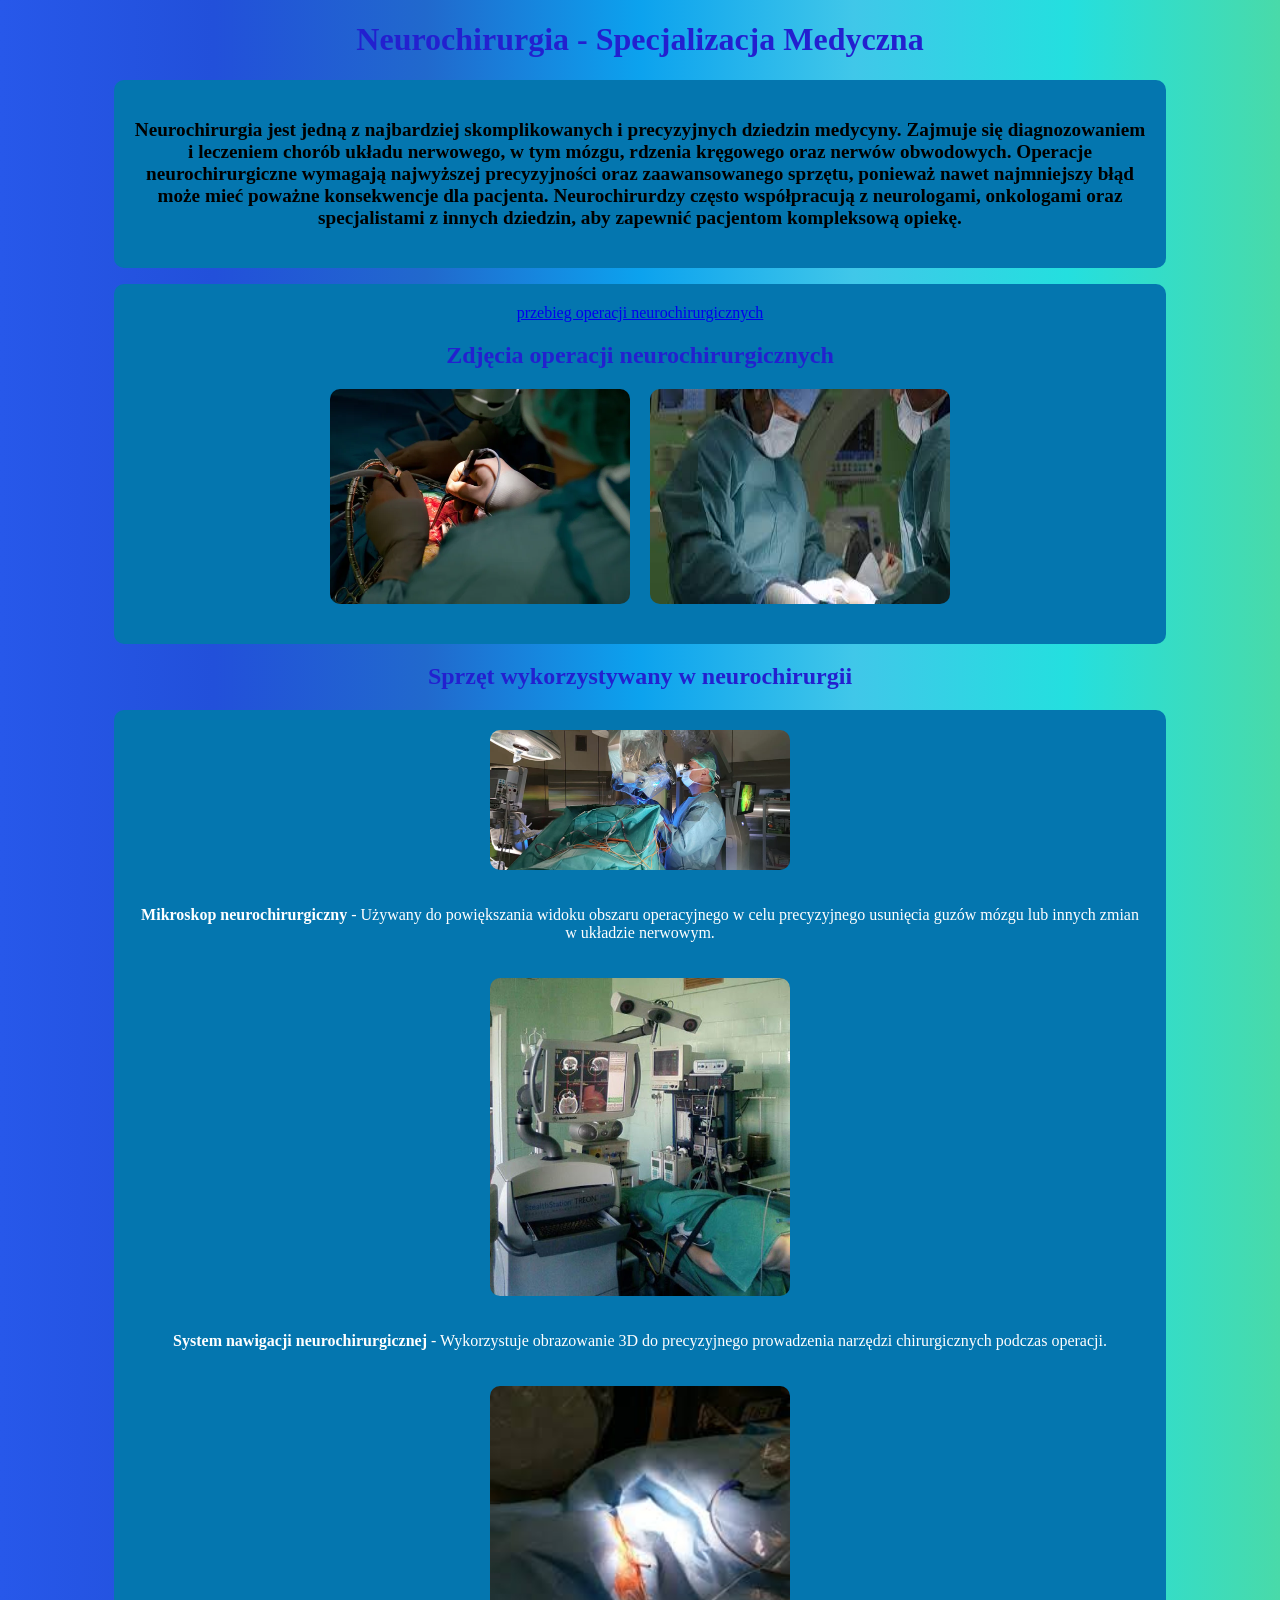
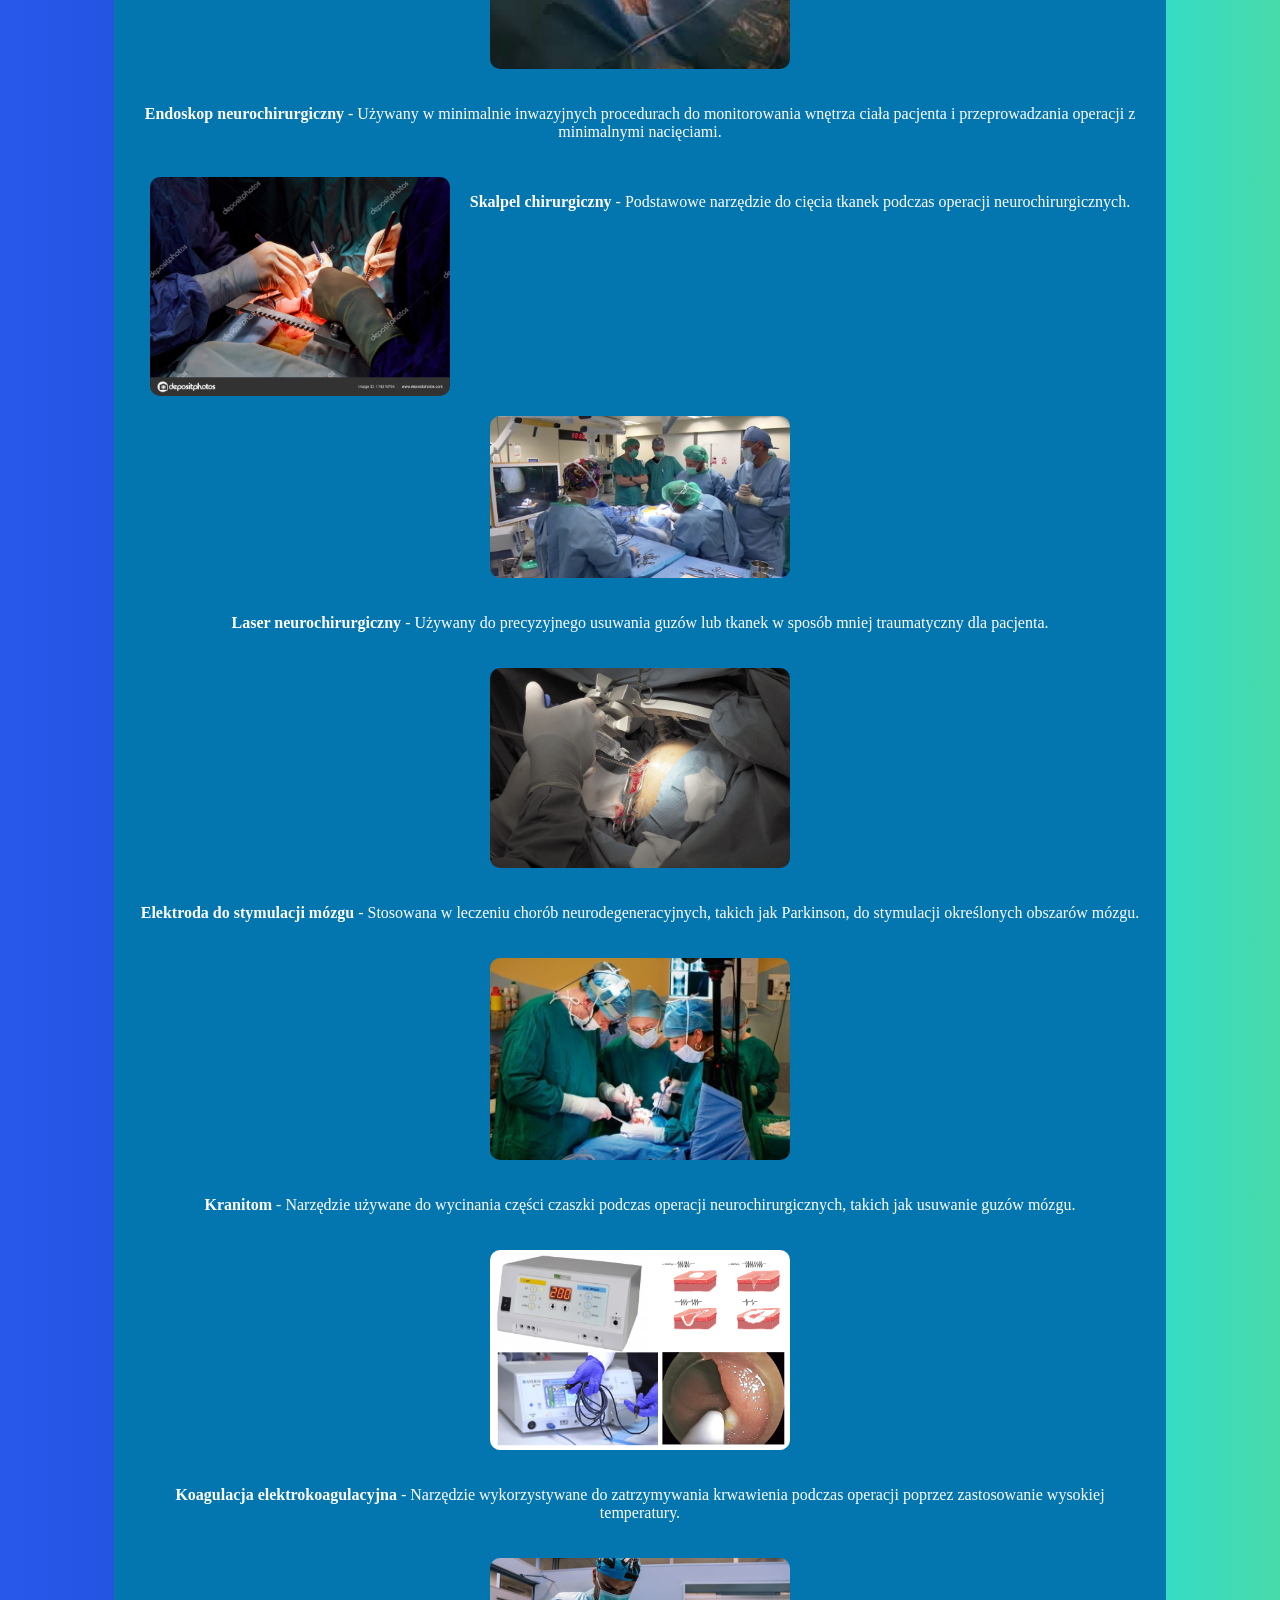
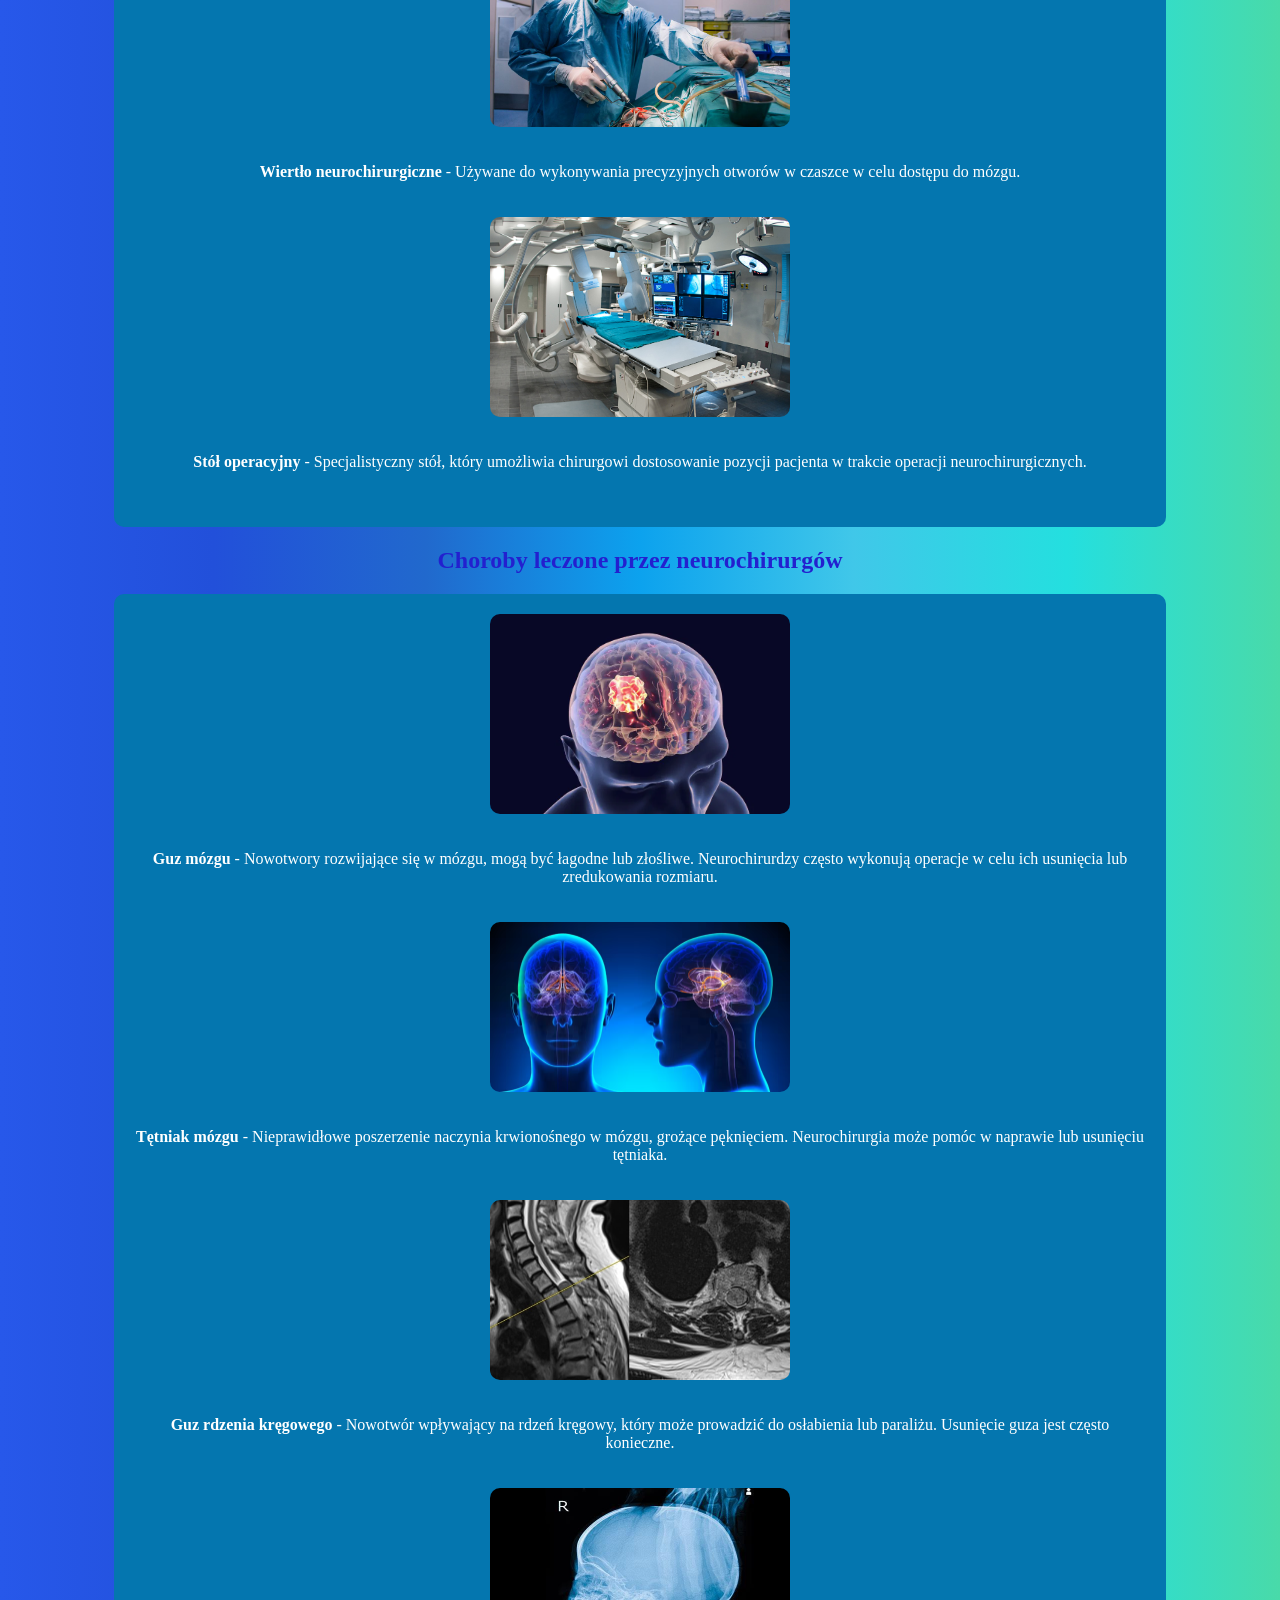
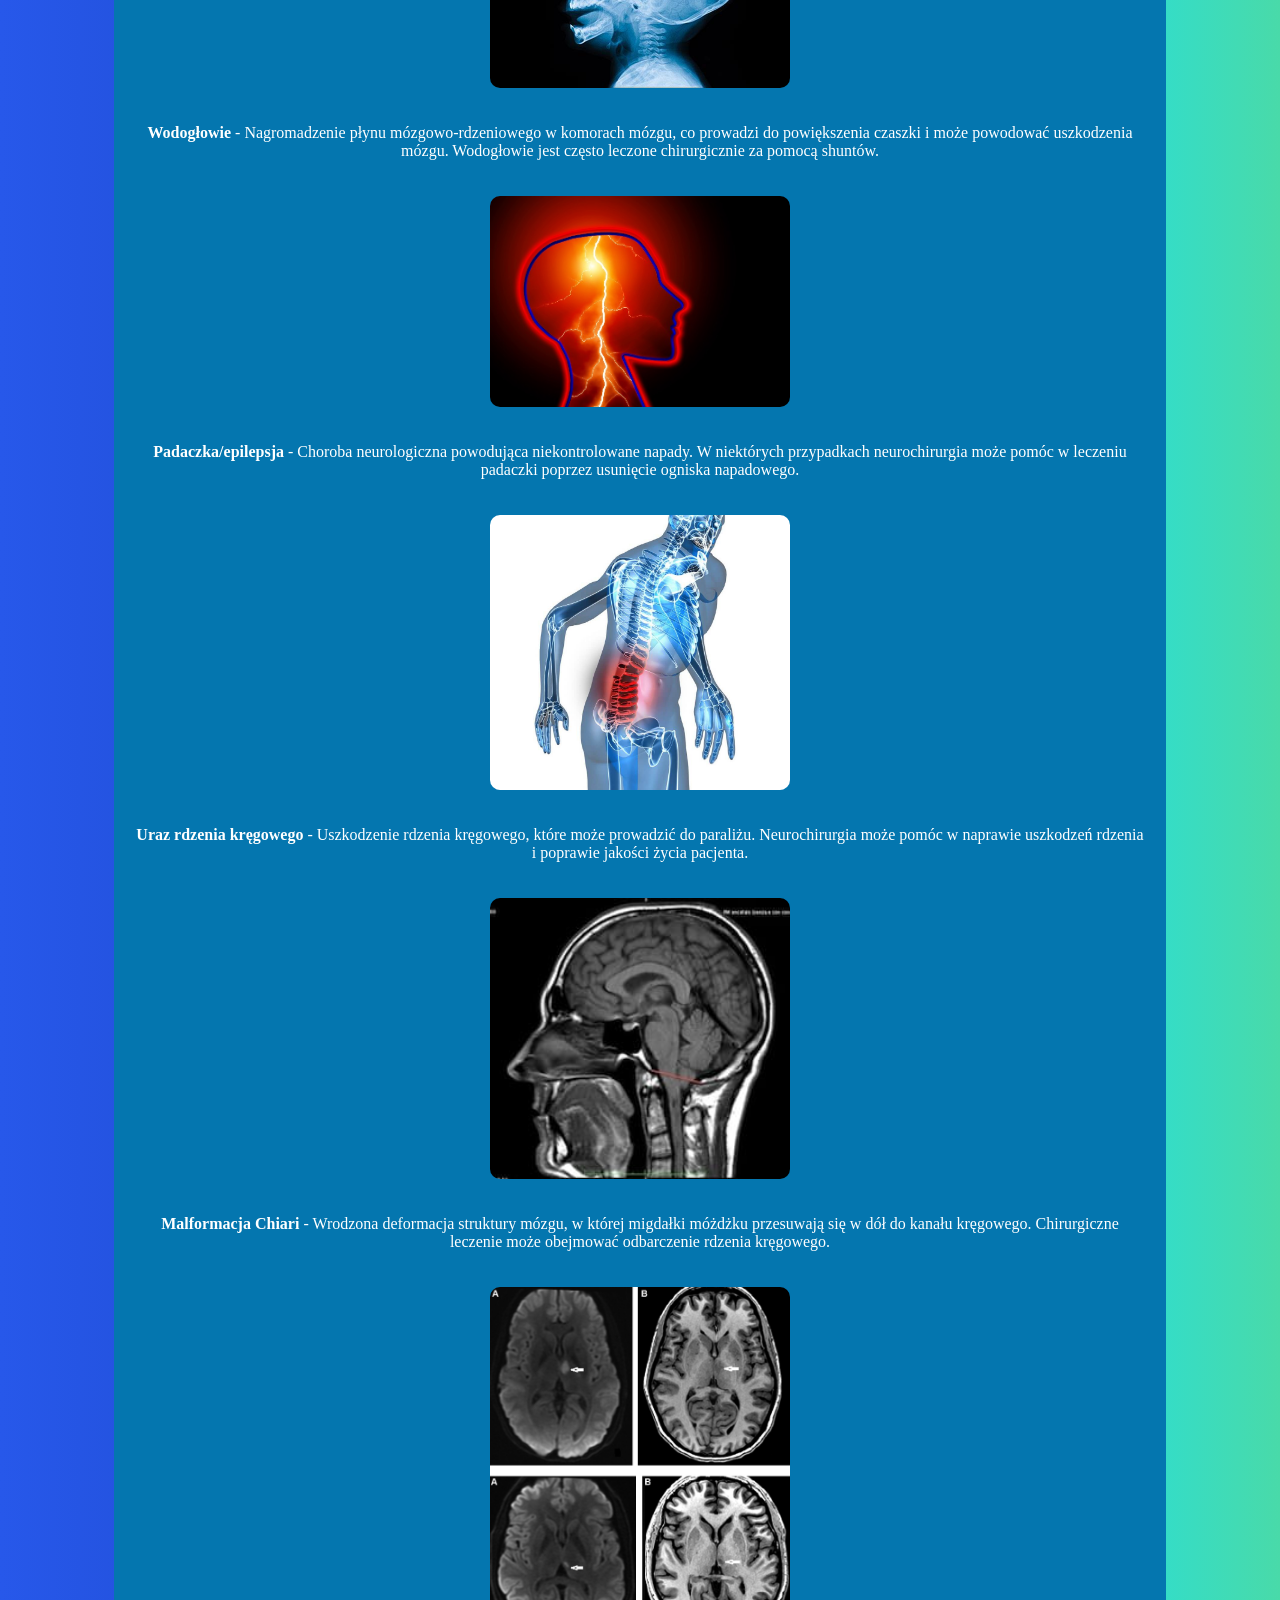
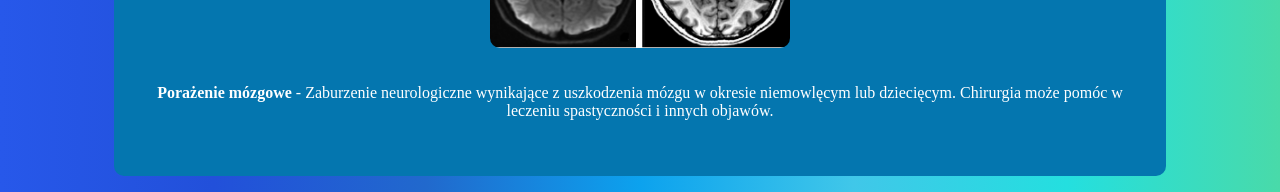
==== index.html @ 2d9dd69a "Add files via upload" ====
<!DOCTYPE html>
<html lang="pl">
  <head>
    <meta charset="UTF-8" />
    <meta name="viewport" content="width=device-width, initial-scale=1.0" />
    <title>Neurochirurgia</title>
    <style>
      body 
        {
  background-image: linear-gradient(to right, rgb(39, 88, 234),rgb(34, 80, 218),rgb(33, 105, 205),rgb(12, 162, 238),rgb(64, 199, 233),rgb(36, 223, 223),rgb(73, 218, 169));
        color: #ffffff;
        text-align: center;
      }
      h1,
      h2 {
        color: #2320cf;
      }
      .container {
        width: 80%;
        margin: auto;
        background-color: #0476af;
        padding: 20px;
        border-radius: 10px;
        margin-block: 1rem;
      }
      .image-container {
        display: flex;
        justify-content: center;
        gap: 20px;
        flex-wrap: wrap;
        margin-bottom: 20px;
      }
      .image-container img {
        width: 300px;
        height: auto;
        border-radius: 10px;
        animation: spin 2s infinite linear alternate;
      }
      .image-container img:hover {
        animation: none i;
      }
      @keyframes spin {
        0% {
          transform: rotateY(0deg);
        }
        100% {
          transform: rotateY(180deg);
        }
      }
      .highlighted-text {
        font-size: 1.2em;
        font-weight: bold;
        color: black;
      }
    </style>
  </head>
  <body>
    <h1>Neurochirurgia - Specjalizacja Medyczna</h1>

    <div class="container">
      <p class="highlighted-text">
        Neurochirurgia jest jedną z najbardziej skomplikowanych i precyzyjnych
        dziedzin medycyny. Zajmuje się diagnozowaniem i leczeniem chorób układu
        nerwowego, w tym mózgu, rdzenia kręgowego oraz nerwów obwodowych.
        Operacje neurochirurgiczne wymagają najwyższej precyzyjności oraz
        zaawansowanego sprzętu, ponieważ nawet najmniejszy błąd może mieć
        poważne konsekwencje dla pacjenta. Neurochirurdzy często współpracują z
        neurologami, onkologami oraz specjalistami z innych dziedzin, aby
        zapewnić pacjentom kompleksową opiekę.
      </p>
    </div>

    <!-- Section: Surgery Operation Images -->
    <div class="container">
      <a href="./przebieg-operacji-neurochirurgicznych.html"
        >przebieg operacji neurochirurgicznych</a
      >
    <h2>Zdjęcia operacji neurochirurgicznych</h2>

      <div class="image-container">
        <img
          src="zdjecia/operacja neurochirurgiczna-1.jpg"
          alt="Operacja neurochirurgiczna 1"
        />
        <img
          src="zdjecia/operacja-neurochirurgiczna-2.jpg"
          alt="Operacja neurochirurgiczna 2"
        />
      </div>
    </div>

    <!-- Section: Equipment used in Neurosurgery -->

    <h2>Sprzęt wykorzystywany w neurochirurgii</h2>

    <div class="container" style="margin-block: 1rem">
      <!-- Equipment 1 -->
      <div class="image-container">
        <img
          src="zdjecia/mikroskop-chirurgiczny.webp"
          alt="Mikroskop neurochirurgiczny"
        />
        <p>
          <strong>Mikroskop neurochirurgiczny</strong> - Używany do powiększania
          widoku obszaru operacyjnego w celu precyzyjnego usunięcia guzów mózgu
          lub innych zmian w układzie nerwowym.
        </p>
      </div>

      <!-- Equipment 2 -->
      <div class="image-container">
        <img
          src="zdjecia/nawigacja-neurocirurgiczna.jpg"
          alt="System nawigacji neurochirurgicznej"
        />
        <p>
          <strong>System nawigacji neurochirurgicznej</strong> - Wykorzystuje
          obrazowanie 3D do precyzyjnego prowadzenia narzędzi chirurgicznych
          podczas operacji.
        </p>
      </div>

      <!-- Equipment 3 -->
      <div class="image-container">
        <img
          src="zdjecia/endoskop-neurochirurgiczny.jpg"
          alt="Endoskop neurochirurgiczny"
        />
        <p>
          <strong>Endoskop neurochirurgiczny</strong> - Używany w minimalnie
          inwazyjnych procedurach do monitorowania wnętrza ciała pacjenta i
          przeprowadzania operacji z minimalnymi nacięciami.
        </p>
      </div>

      <!-- Equipment 4 -->
      <div class="image-container">
        <img src="zdjecia/skalpel.jpg" alt="Skalpel chirurgiczny" />
        <p>
          <strong>Skalpel chirurgiczny</strong> - Podstawowe narzędzie do cięcia
          tkanek podczas operacji neurochirurgicznych.
        </p>
      </div>

      <!-- Equipment 5 -->
      <div class="image-container">
        <img
          src="zdjecia/laser-neurochirurgiczny.jpg"
          alt="Laser neurochirurgiczny"
        />
        <p>
          <strong>Laser neurochirurgiczny</strong> - Używany do precyzyjnego
          usuwania guzów lub tkanek w sposób mniej traumatyczny dla pacjenta.
        </p>
      </div>

      <!-- Equipment 6 -->
      <div class="image-container">
        <img
          src="zdjecia/dioda-do-stymulacji-mozgu.jpeg"
          alt="Elektroda do stymulacji mózgu"
        />
        <p>
          <strong>Elektroda do stymulacji mózgu</strong> - Stosowana w leczeniu
          chorób neurodegeneracyjnych, takich jak Parkinson, do stymulacji
          określonych obszarów mózgu.
        </p>
      </div>

      <!-- Equipment 7 -->
      <div class="image-container">
        <img src="zdjecia/karnitom.jpg" alt="Kranitom" />
        <p>
          <strong>Kranitom</strong> - Narzędzie używane do wycinania części
          czaszki podczas operacji neurochirurgicznych, takich jak usuwanie
          guzów mózgu.
        </p>
      </div>

      <!-- Equipment 8 -->
      <div class="image-container">
        <img
          src="zdjecia/Koagulacja-elektrokoagulacyjna.jpg"
          alt="Koagulacja elektrokoagulacyjna"
        />
        <p>
          <strong>Koagulacja elektrokoagulacyjna</strong> - Narzędzie
          wykorzystywane do zatrzymywania krwawienia podczas operacji poprzez
          zastosowanie wysokiej temperatury.
        </p>
      </div>

      <!-- Equipment 9 -->
      <div class="image-container">
        <img src="zdjecia/wiertlo.jpg" alt="Wiertło neurochirurgiczne" />
        <p>
          <strong>Wiertło neurochirurgiczne</strong> - Używane do wykonywania
          precyzyjnych otworów w czaszce w celu dostępu do mózgu.
        </p>
      </div>

      <!-- Equipment 10 -->
      <div class="image-container">
        <img src="zdjecia/stol-operacyjny.jpeg" alt="Stół operacyjny" />
        <p>
          <strong>Stół operacyjny</strong> - Specjalistyczny stół, który
          umożliwia chirurgowi dostosowanie pozycji pacjenta w trakcie operacji
          neurochirurgicznych.
        </p>
      </div>
    </div>

    <!-- Section: Diseases treated by Neurosurgeons -->

    <h2>Choroby leczone przez neurochirurgów</h2>

    <div class="container" style="margin-block: 1rem">
      <!-- Disease 1 -->
      <div class="image-container">
        <img src="zdjecia/guz-mozgu.webp" alt="Guz mózgu" />
        <p>
          <strong>Guz mózgu</strong> - Nowotwory rozwijające się w mózgu, mogą
          być łagodne lub złośliwe. Neurochirurdzy często wykonują operacje w
          celu ich usunięcia lub zredukowania rozmiaru.
        </p>
      </div>

      <!-- Disease 2 -->
      <div class="image-container">
        <img src="zdjecia/tetniak-mozgu.avif" alt="Tętniak mózgu" />
        <p>
          <strong>Tętniak mózgu</strong> - Nieprawidłowe poszerzenie naczynia
          krwionośnego w mózgu, grożące pęknięciem. Neurochirurgia może pomóc w
          naprawie lub usunięciu tętniaka.
        </p>
      </div>

      <!-- Disease 3 -->
      <div class="image-container">
        <img
          src="zdjecia/guz-rdzenia-kregowego.jpg"
          alt="Guz rdzenia kręgowego"
        />
        <p>
          <strong>Guz rdzenia kręgowego</strong> - Nowotwór wpływający na rdzeń
          kręgowy, który może prowadzić do osłabienia lub paraliżu. Usunięcie
          guza jest często konieczne.
        </p>
      </div>

      <!-- Disease 4 -->
      <div class="image-container">
        <img src="zdjecia/wodoglowie.jpg" alt="Wodogłowie" />
        <p>
          <strong>Wodogłowie</strong> - Nagromadzenie płynu mózgowo-rdzeniowego
          w komorach mózgu, co prowadzi do powiększenia czaszki i może powodować
          uszkodzenia mózgu. Wodogłowie jest często leczone chirurgicznie za
          pomocą shuntów.
        </p>
      </div>

      <!-- Disease 5 -->
      <div class="image-container">
        <img src="zdjecia/epilepsja.jpg" alt="Padaczka/epilepsja" />
        <p>
          <strong>Padaczka/epilepsja</strong> - Choroba neurologiczna powodująca
          niekontrolowane napady. W niektórych przypadkach neurochirurgia może
          pomóc w leczeniu padaczki poprzez usunięcie ogniska napadowego.
        </p>
      </div>

      <!-- Disease 6 -->
      <div class="image-container">
        <img
          src="zdjecia/uraz-rdzenia-kregowego.jpg"
          alt="Uraz rdzenia kręgowego"
        />
        <p>
          <strong>Uraz rdzenia kręgowego</strong> - Uszkodzenie rdzenia
          kręgowego, które może prowadzić do paraliżu. Neurochirurgia może pomóc
          w naprawie uszkodzeń rdzenia i poprawie jakości życia pacjenta.
        </p>
      </div>

      <!-- Disease 7 -->
      <div class="image-container">
        <img src="zdjecia/Malformacja-Chiari.jpg" alt="Malformacja Chiari" />
        <p>
          <strong>Malformacja Chiari</strong> - Wrodzona deformacja struktury
          mózgu, w której migdałki móżdżku przesuwają się w dół do kanału
          kręgowego. Chirurgiczne leczenie może obejmować odbarczenie rdzenia
          kręgowego.
        </p>
      </div>

      <!-- Disease 8 -->
      <div class="image-container">
        <img src="zdjecia/porazenie-mogowe.jpg" alt="Porażenie mózgowe" />
        <p>
          <strong>Porażenie mózgowe</strong> - Zaburzenie neurologiczne
          wynikające z uszkodzenia mózgu w okresie niemowlęcym lub dziecięcym.
          Chirurgia może pomóc w leczeniu spastyczności i innych objawów.
        </p>
      </div>
    </div>
  </body>
</html>
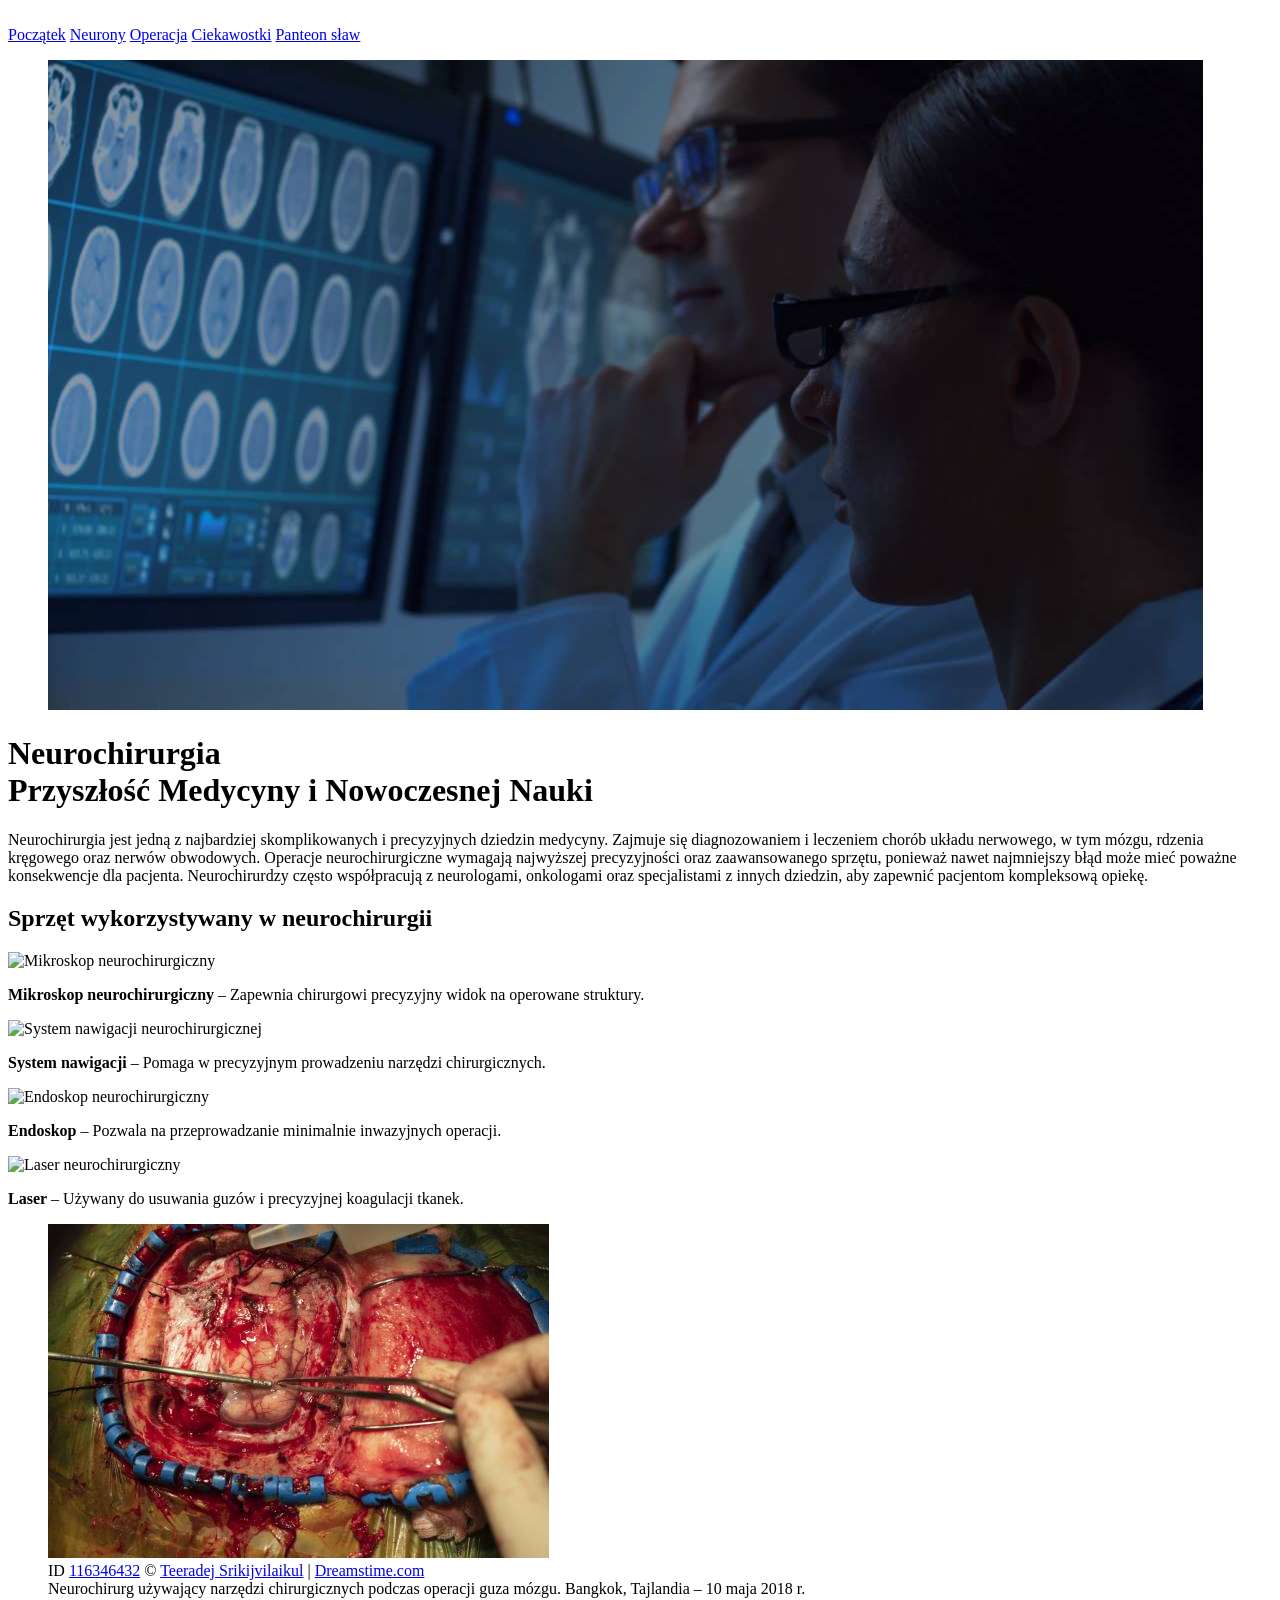
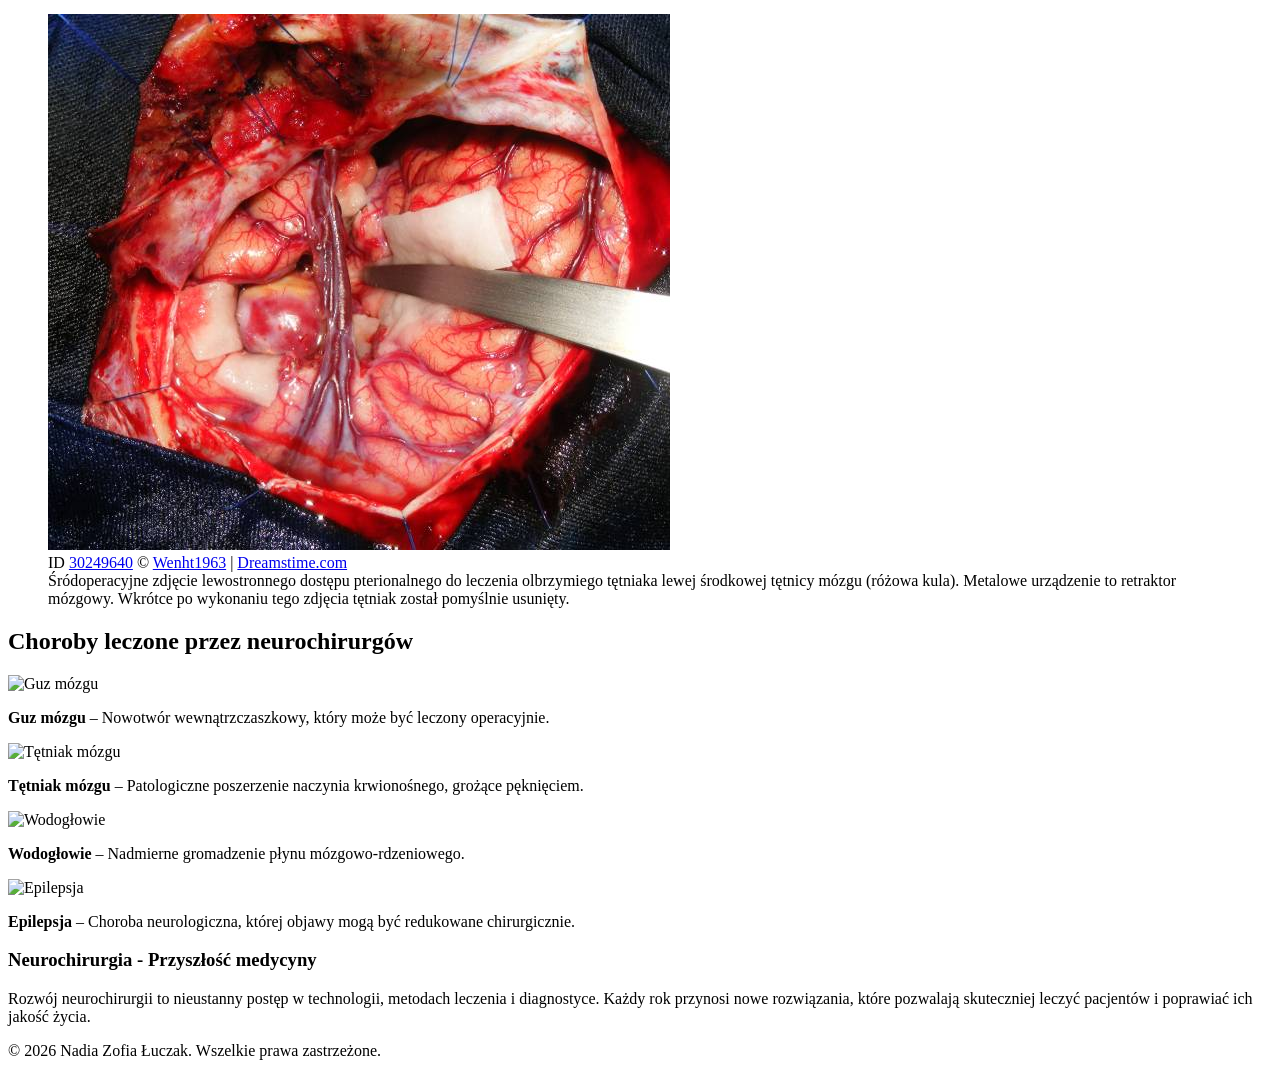
==== commit dacbb708: "Nowa strona" ====
--- a/index.html
+++ b/index.html
@@ -3,305 +3,193 @@
   <head>
     <meta charset="UTF-8" />
     <meta name="viewport" content="width=device-width, initial-scale=1.0" />
-    <title>Neurochirurgia</title>
-    <style>
-      body 
-        {
-  background-image: linear-gradient(to right, rgb(39, 88, 234),rgb(34, 80, 218),rgb(33, 105, 205),rgb(12, 162, 238),rgb(64, 199, 233),rgb(36, 223, 223),rgb(73, 218, 169));
-        color: #ffffff;
-        text-align: center;
-      }
-      h1,
-      h2 {
-        color: #2320cf;
-      }
-      .container {
-        width: 80%;
-        margin: auto;
-        background-color: #0476af;
-        padding: 20px;
-        border-radius: 10px;
-        margin-block: 1rem;
-      }
-      .image-container {
-        display: flex;
-        justify-content: center;
-        gap: 20px;
-        flex-wrap: wrap;
-        margin-bottom: 20px;
-      }
-      .image-container img {
-        width: 300px;
-        height: auto;
-        border-radius: 10px;
-        animation: spin 2s infinite linear alternate;
-      }
-      .image-container img:hover {
-        animation: none i;
-      }
-      @keyframes spin {
-        0% {
-          transform: rotateY(0deg);
-        }
-        100% {
-          transform: rotateY(180deg);
-        }
-      }
-      .highlighted-text {
-        font-size: 1.2em;
-        font-weight: bold;
-        color: black;
-      }
-    </style>
+    <title>Neurochirurgia - Mój zawód przyszłości</title>
+    <link rel="stylesheet" href="style.css" />
   </head>
   <body>
-    <h1>Neurochirurgia - Specjalizacja Medyczna</h1>
+    <header>
+      <nav role="navigation">
+        <a class="current" href="./">Początek</a>
+        <a href="./neurony.html">Neurony</a>
+        <a href="./operacja.html">Operacja</a>
+        <a href="./ciekawostki.html">Ciekawostki</a>
+        <a href="./panteon.html">Panteon sław</a>
+      </nav>
+      <figure>
+        <img
+          src="assets/dreamstime_xxl_268208704--1155x650.jpg"
+          alt="ID 237975343 © Jittawit Tachakanjanapong | Dreamstime.com"
+          role="presentation"
+        />
+      </figure>
+      <h1>Neurochirurgia<br /><span>Przyszłość Medycyny i Nowoczesnej Nauki</span></h1>
+    </header>
 
-    <div class="container">
-      <p class="highlighted-text">
-        Neurochirurgia jest jedną z najbardziej skomplikowanych i precyzyjnych
-        dziedzin medycyny. Zajmuje się diagnozowaniem i leczeniem chorób układu
-        nerwowego, w tym mózgu, rdzenia kręgowego oraz nerwów obwodowych.
-        Operacje neurochirurgiczne wymagają najwyższej precyzyjności oraz
-        zaawansowanego sprzętu, ponieważ nawet najmniejszy błąd może mieć
-        poważne konsekwencje dla pacjenta. Neurochirurdzy często współpracują z
-        neurologami, onkologami oraz specjalistami z innych dziedzin, aby
-        zapewnić pacjentom kompleksową opiekę.
-      </p>
-    </div>
+    <main class="page-glowna">
 
-    <!-- Section: Surgery Operation Images -->
-    <div class="container">
-      <a href="./przebieg-operacji-neurochirurgicznych.html"
-        >przebieg operacji neurochirurgicznych</a
-      >
-    <h2>Zdjęcia operacji neurochirurgicznych</h2>
+      <section class="primary">
+        <p>
+          Neurochirurgia jest jedną z najbardziej skomplikowanych i precyzyjnych
+          dziedzin medycyny. Zajmuje się diagnozowaniem i leczeniem chorób
+          układu nerwowego, w tym mózgu, rdzenia kręgowego oraz nerwów
+          obwodowych. Operacje neurochirurgiczne wymagają najwyższej
+          precyzyjności oraz zaawansowanego sprzętu, ponieważ nawet najmniejszy
+          błąd może mieć poważne konsekwencje dla pacjenta. Neurochirurdzy
+          często współpracują z neurologami, onkologami oraz specjalistami z
+          innych dziedzin, aby zapewnić pacjentom kompleksową opiekę.
+        </p>
+      </section>
 
-      <div class="image-container">
-        <img
-          src="zdjecia/operacja neurochirurgiczna-1.jpg"
-          alt="Operacja neurochirurgiczna 1"
-        />
-        <img
-          src="zdjecia/operacja-neurochirurgiczna-2.jpg"
-          alt="Operacja neurochirurgiczna 2"
-        />
+      <!-- Sekcja: Sprzęt neurochirurgiczny -->
+      <section class="container pad2">
+        <h2>Sprzęt wykorzystywany w neurochirurgii</h2>
+        <div class="grid ">
+          <div class="equipment">
+            <img
+              src="zdjecia/mikroskop-chirurgiczny.webp"
+              alt="Mikroskop neurochirurgiczny"
+            />
+            <p>
+              <strong>Mikroskop neurochirurgiczny</strong> – Zapewnia chirurgowi
+              precyzyjny widok na operowane struktury.
+            </p>
+          </div>
+          <div class="equipment">
+            <img
+              src="zdjecia/nawigacja-neurocirurgiczna.jpg"
+              alt="System nawigacji neurochirurgicznej"
+            />
+            <p>
+              <strong>System nawigacji</strong> – Pomaga w precyzyjnym
+              prowadzeniu narzędzi chirurgicznych.
+            </p>
+          </div>
+          <div class="equipment">
+            <img
+              src="zdjecia/endoskop-neurochirurgiczny.jpg"
+              alt="Endoskop neurochirurgiczny"
+            />
+            <p>
+              <strong>Endoskop</strong> – Pozwala na przeprowadzanie minimalnie
+              inwazyjnych operacji.
+            </p>
+          </div>
+          <div class="equipment">
+            <img
+              src="zdjecia/laser-neurochirurgiczny.jpg"
+              alt="Laser neurochirurgiczny"
+            />
+            <p>
+              <strong>Laser</strong> – Używany do usuwania guzów i precyzyjnej
+              koagulacji tkanek.
+            </p>
+          </div>
+        </div>
+      </section>
+
+      <section class="image-gallery">
+        <figure>
+          <div class="image-container">
+            <img
+              src="assets/dreamstime_xxl_116346432--501x334.jpg"
+              alt="Neurochirurg wykonujący operację guza mózgu."
+            />
+            <div class="img-attrib">
+              ID
+              <a
+                href="https://pl.dreamstime.com/neurosurgeon-spełniania-raka-mózgu-operacja-image116346432"
+                >116346432</a
+              >
+              ©
+              <a href="https://pl.dreamstime.com/srikijt_info"
+                >Teeradej Srikijvilaikul</a
+              >
+              | <a href="https://pl.dreamstime.com/">Dreamstime.com</a>
+            </div>
+          </div>
+          <figcaption>
+            Neurochirurg używający narzędzi chirurgicznych podczas operacji guza
+            mózgu. Bangkok, Tajlandia – 10 maja 2018 r.
+          </figcaption>
+        </figure>
+        <figure>
+          <div class="image-container">
+            <img
+              src="assets/dreamstime_xxl_30249640--622x536.jpg"
+              alt="Operacja mózgu w celu usunięcia olbrzymiego tętniaka."
+            />
+            <div class="img-attrib">
+              ID
+              <a
+                href="https://pl.dreamstime.com/zdjęcie-stock-intraoperative-fotografia-lewy-pterional-podejście-dla-taktować-gigantycznego-lewego-środkowego-cerebralnej-arterii-aneurysm-image30249640"
+                >30249640</a
+              >
+              ©
+              <a href="https://pl.dreamstime.com/wenht1963_info">Wenht1963</a>
+              |
+              <a href="https://pl.dreamstime.com/">Dreamstime.com</a>
+            </div>
+          </div>
+          <figcaption>
+            Śródoperacyjne zdjęcie lewostronnego dostępu pterionalnego do
+            leczenia olbrzymiego tętniaka lewej środkowej tętnicy mózgu (różowa
+            kula). Metalowe urządzenie to retraktor mózgowy. Wkrótce po
+            wykonaniu tego zdjęcia tętniak został pomyślnie usunięty.
+          </figcaption>
+        </figure>
+      </section>
+
+      <!-- Sekcja: Choroby leczone przez neurochirurgów -->
+      <section class="container pad2">
+        <h2>Choroby leczone przez neurochirurgów</h2>
+        <div class="grid">
+          <div class="disease">
+            <img src="zdjecia/guz-mozgu.webp" alt="Guz mózgu" />
+            <p>
+              <strong>Guz mózgu</strong> – Nowotwór wewnątrzczaszkowy, który
+              może być leczony operacyjnie.
+            </p>
+          </div>
+          <div class="disease">
+            <img src="zdjecia/tetniak-mozgu.avif" alt="Tętniak mózgu" />
+            <p>
+              <strong>Tętniak mózgu</strong> – Patologiczne poszerzenie naczynia
+              krwionośnego, grożące pęknięciem.
+            </p>
+          </div>
+          <div class="disease">
+            <img src="zdjecia/wodoglowie.jpg" alt="Wodogłowie" />
+            <p>
+              <strong>Wodogłowie</strong> – Nadmierne gromadzenie płynu
+              mózgowo-rdzeniowego.
+            </p>
+          </div>
+          <div class="disease">
+            <img src="zdjecia/epilepsja.jpg" alt="Epilepsja" />
+            <p>
+              <strong>Epilepsja</strong> – Choroba neurologiczna, której objawy
+              mogą być redukowane chirurgicznie.
+            </p>
+          </div>
+        </div>
+      </section>
+
+      <section class="primary">
+        <h3>Neurochirurgia - Przyszłość medycyny</h3>
+        <p>
+          Rozwój neurochirurgii to nieustanny postęp w technologii, metodach
+          leczenia i diagnostyce. Każdy rok przynosi nowe rozwiązania, które
+          pozwalają skuteczniej leczyć pacjentów i poprawiać ich jakość życia.
+        </p>
+      </section>
+    </main>
+
+    <footer class="site-footer">
+      <div class="container">
+        <p>&copy; <span id="year"></span> Nadia Zofia Łuczak. Wszelkie prawa zastrzeżone.</p>
       </div>
-    </div>
+    </footer>
 
-    <!-- Section: Equipment used in Neurosurgery -->
-
-    <h2>Sprzęt wykorzystywany w neurochirurgii</h2>
-
-    <div class="container" style="margin-block: 1rem">
-      <!-- Equipment 1 -->
-      <div class="image-container">
-        <img
-          src="zdjecia/mikroskop-chirurgiczny.webp"
-          alt="Mikroskop neurochirurgiczny"
-        />
-        <p>
-          <strong>Mikroskop neurochirurgiczny</strong> - Używany do powiększania
-          widoku obszaru operacyjnego w celu precyzyjnego usunięcia guzów mózgu
-          lub innych zmian w układzie nerwowym.
-        </p>
-      </div>
-
-      <!-- Equipment 2 -->
-      <div class="image-container">
-        <img
-          src="zdjecia/nawigacja-neurocirurgiczna.jpg"
-          alt="System nawigacji neurochirurgicznej"
-        />
-        <p>
-          <strong>System nawigacji neurochirurgicznej</strong> - Wykorzystuje
-          obrazowanie 3D do precyzyjnego prowadzenia narzędzi chirurgicznych
-          podczas operacji.
-        </p>
-      </div>
-
-      <!-- Equipment 3 -->
-      <div class="image-container">
-        <img
-          src="zdjecia/endoskop-neurochirurgiczny.jpg"
-          alt="Endoskop neurochirurgiczny"
-        />
-        <p>
-          <strong>Endoskop neurochirurgiczny</strong> - Używany w minimalnie
-          inwazyjnych procedurach do monitorowania wnętrza ciała pacjenta i
-          przeprowadzania operacji z minimalnymi nacięciami.
-        </p>
-      </div>
-
-      <!-- Equipment 4 -->
-      <div class="image-container">
-        <img src="zdjecia/skalpel.jpg" alt="Skalpel chirurgiczny" />
-        <p>
-          <strong>Skalpel chirurgiczny</strong> - Podstawowe narzędzie do cięcia
-          tkanek podczas operacji neurochirurgicznych.
-        </p>
-      </div>
-
-      <!-- Equipment 5 -->
-      <div class="image-container">
-        <img
-          src="zdjecia/laser-neurochirurgiczny.jpg"
-          alt="Laser neurochirurgiczny"
-        />
-        <p>
-          <strong>Laser neurochirurgiczny</strong> - Używany do precyzyjnego
-          usuwania guzów lub tkanek w sposób mniej traumatyczny dla pacjenta.
-        </p>
-      </div>
-
-      <!-- Equipment 6 -->
-      <div class="image-container">
-        <img
-          src="zdjecia/dioda-do-stymulacji-mozgu.jpeg"
-          alt="Elektroda do stymulacji mózgu"
-        />
-        <p>
-          <strong>Elektroda do stymulacji mózgu</strong> - Stosowana w leczeniu
-          chorób neurodegeneracyjnych, takich jak Parkinson, do stymulacji
-          określonych obszarów mózgu.
-        </p>
-      </div>
-
-      <!-- Equipment 7 -->
-      <div class="image-container">
-        <img src="zdjecia/karnitom.jpg" alt="Kranitom" />
-        <p>
-          <strong>Kranitom</strong> - Narzędzie używane do wycinania części
-          czaszki podczas operacji neurochirurgicznych, takich jak usuwanie
-          guzów mózgu.
-        </p>
-      </div>
-
-      <!-- Equipment 8 -->
-      <div class="image-container">
-        <img
-          src="zdjecia/Koagulacja-elektrokoagulacyjna.jpg"
-          alt="Koagulacja elektrokoagulacyjna"
-        />
-        <p>
-          <strong>Koagulacja elektrokoagulacyjna</strong> - Narzędzie
-          wykorzystywane do zatrzymywania krwawienia podczas operacji poprzez
-          zastosowanie wysokiej temperatury.
-        </p>
-      </div>
-
-      <!-- Equipment 9 -->
-      <div class="image-container">
-        <img src="zdjecia/wiertlo.jpg" alt="Wiertło neurochirurgiczne" />
-        <p>
-          <strong>Wiertło neurochirurgiczne</strong> - Używane do wykonywania
-          precyzyjnych otworów w czaszce w celu dostępu do mózgu.
-        </p>
-      </div>
-
-      <!-- Equipment 10 -->
-      <div class="image-container">
-        <img src="zdjecia/stol-operacyjny.jpeg" alt="Stół operacyjny" />
-        <p>
-          <strong>Stół operacyjny</strong> - Specjalistyczny stół, który
-          umożliwia chirurgowi dostosowanie pozycji pacjenta w trakcie operacji
-          neurochirurgicznych.
-        </p>
-      </div>
-    </div>
-
-    <!-- Section: Diseases treated by Neurosurgeons -->
-
-    <h2>Choroby leczone przez neurochirurgów</h2>
-
-    <div class="container" style="margin-block: 1rem">
-      <!-- Disease 1 -->
-      <div class="image-container">
-        <img src="zdjecia/guz-mozgu.webp" alt="Guz mózgu" />
-        <p>
-          <strong>Guz mózgu</strong> - Nowotwory rozwijające się w mózgu, mogą
-          być łagodne lub złośliwe. Neurochirurdzy często wykonują operacje w
-          celu ich usunięcia lub zredukowania rozmiaru.
-        </p>
-      </div>
-
-      <!-- Disease 2 -->
-      <div class="image-container">
-        <img src="zdjecia/tetniak-mozgu.avif" alt="Tętniak mózgu" />
-        <p>
-          <strong>Tętniak mózgu</strong> - Nieprawidłowe poszerzenie naczynia
-          krwionośnego w mózgu, grożące pęknięciem. Neurochirurgia może pomóc w
-          naprawie lub usunięciu tętniaka.
-        </p>
-      </div>
-
-      <!-- Disease 3 -->
-      <div class="image-container">
-        <img
-          src="zdjecia/guz-rdzenia-kregowego.jpg"
-          alt="Guz rdzenia kręgowego"
-        />
-        <p>
-          <strong>Guz rdzenia kręgowego</strong> - Nowotwór wpływający na rdzeń
-          kręgowy, który może prowadzić do osłabienia lub paraliżu. Usunięcie
-          guza jest często konieczne.
-        </p>
-      </div>
-
-      <!-- Disease 4 -->
-      <div class="image-container">
-        <img src="zdjecia/wodoglowie.jpg" alt="Wodogłowie" />
-        <p>
-          <strong>Wodogłowie</strong> - Nagromadzenie płynu mózgowo-rdzeniowego
-          w komorach mózgu, co prowadzi do powiększenia czaszki i może powodować
-          uszkodzenia mózgu. Wodogłowie jest często leczone chirurgicznie za
-          pomocą shuntów.
-        </p>
-      </div>
-
-      <!-- Disease 5 -->
-      <div class="image-container">
-        <img src="zdjecia/epilepsja.jpg" alt="Padaczka/epilepsja" />
-        <p>
-          <strong>Padaczka/epilepsja</strong> - Choroba neurologiczna powodująca
-          niekontrolowane napady. W niektórych przypadkach neurochirurgia może
-          pomóc w leczeniu padaczki poprzez usunięcie ogniska napadowego.
-        </p>
-      </div>
-
-      <!-- Disease 6 -->
-      <div class="image-container">
-        <img
-          src="zdjecia/uraz-rdzenia-kregowego.jpg"
-          alt="Uraz rdzenia kręgowego"
-        />
-        <p>
-          <strong>Uraz rdzenia kręgowego</strong> - Uszkodzenie rdzenia
-          kręgowego, które może prowadzić do paraliżu. Neurochirurgia może pomóc
-          w naprawie uszkodzeń rdzenia i poprawie jakości życia pacjenta.
-        </p>
-      </div>
-
-      <!-- Disease 7 -->
-      <div class="image-container">
-        <img src="zdjecia/Malformacja-Chiari.jpg" alt="Malformacja Chiari" />
-        <p>
-          <strong>Malformacja Chiari</strong> - Wrodzona deformacja struktury
-          mózgu, w której migdałki móżdżku przesuwają się w dół do kanału
-          kręgowego. Chirurgiczne leczenie może obejmować odbarczenie rdzenia
-          kręgowego.
-        </p>
-      </div>
-
-      <!-- Disease 8 -->
-      <div class="image-container">
-        <img src="zdjecia/porazenie-mogowe.jpg" alt="Porażenie mózgowe" />
-        <p>
-          <strong>Porażenie mózgowe</strong> - Zaburzenie neurologiczne
-          wynikające z uszkodzenia mózgu w okresie niemowlęcym lub dziecięcym.
-          Chirurgia może pomóc w leczeniu spastyczności i innych objawów.
-        </p>
-      </div>
-    </div>
+    <script src="script.js"></script>
   </body>
 </html>
